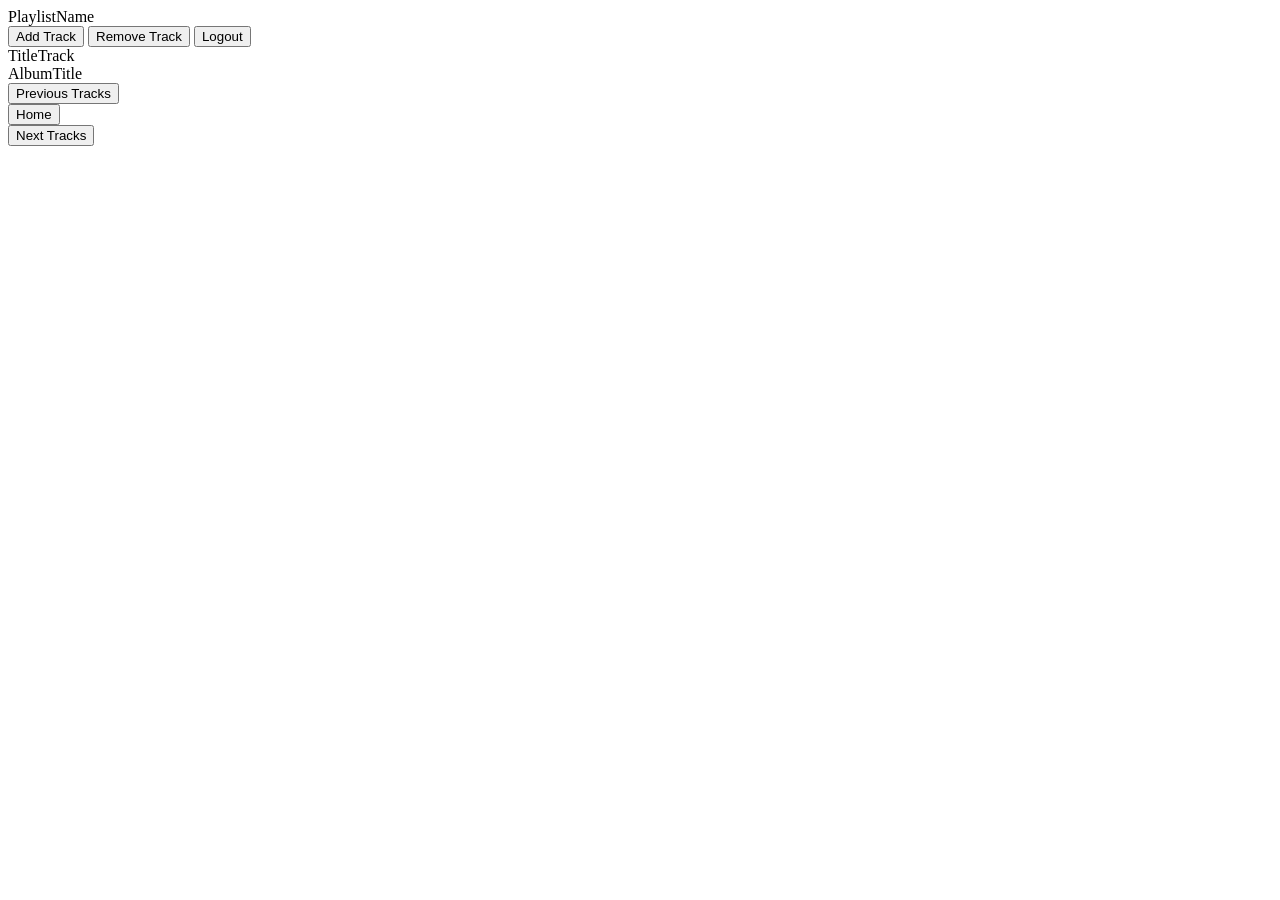
==== pure_html/src/main/webapp/playlist_page.html @ 6fad906e "Changed utext to text, added servlet CSS definition" ====
<!DOCTYPE html>
<html xmlns:th="http://www.thymeleaf.org">
<head>
    <meta charset="UTF-8">
    <title>Playlist $name</title>
    <link rel="stylesheet" href="CSS/playlist_page.css" th:href="@{/CSS/playlist_page.css}">
</head>
<body>
<div class="nav-bar">
    <div class="label-title" th:text="${playlist.name}">PlaylistName</div>
    <div class="spacer"></div>
    <button class="button" th:text="#{playlist_page.addTrack}">Add Track</button>
    <button class="button" th:text="#{playlist_page.removeTrack}">Remove Track</button>
    <button class="button logout" th:text="#{playlist_page.logout}">Logout</button>
</div>
<div class="songs">
    <!-- L'utente qua vede TUTTI i suoi brani -->
    <div class="song">
        <span class="track-title">TitleTrack</span> <br>
        <span class="album-title">AlbumTitle</span>
    </div>
    <div class="song"></div>
    <div class="song"></div>
    <div class="song"></div>
    <div class="song"></div>
    <div class="song"></div>
    <div class="song"></div>
    <div class="song"></div>
    <div class="song"></div>
</div>
<div class="nav-bar">
    <button class="button" th:text="#{playlist_page.previousTracks}">Previous Tracks</button>
    <div class="spacer"></div>
    <button class="button">Home</button>
    <div class="spacer"></div>
    <button class="button" th:text="#{playlist_page.nextTracks}">Next Tracks</button>
</div>
</body>
</html>
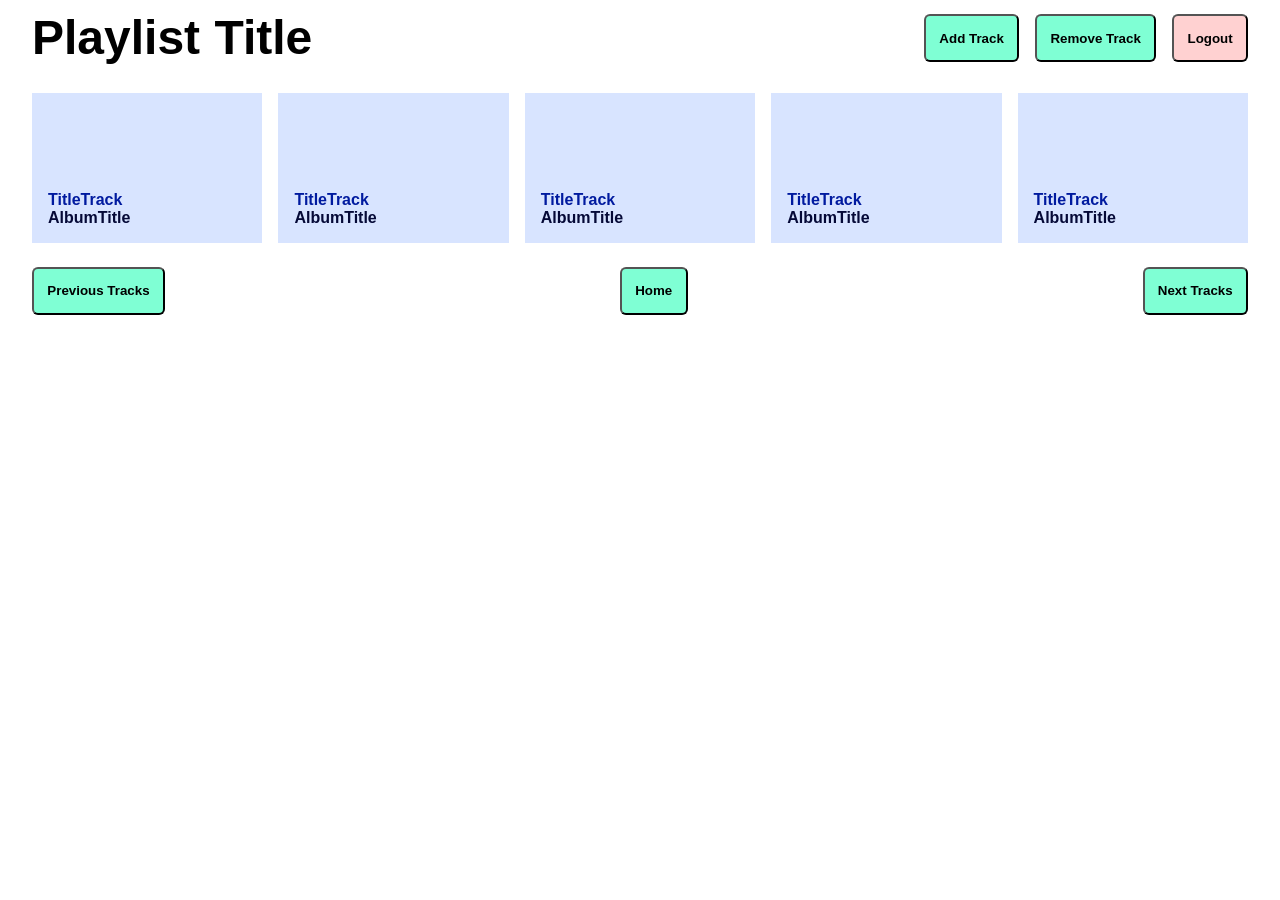
==== commit d4c4296a: "Completed playlist_page logic" ====
--- a/pure_html/src/main/webapp/playlist_page.html
+++ b/pure_html/src/main/webapp/playlist_page.html
@@ -2,31 +2,51 @@
 <html xmlns:th="http://www.thymeleaf.org">
 <head>
     <meta charset="UTF-8">
-    <title>Playlist $name</title>
+    <title th:text="${playlistTitle}">Playlist Title</title>
     <link rel="stylesheet" href="CSS/playlist_page.css" th:href="@{/CSS/playlist_page.css}">
 </head>
 <body>
 <div class="nav-bar">
-    <div class="label-title" th:text="${playlist.name}">PlaylistName</div>
+    <div class="label-title" th:text="${playlistTitle}">Playlist Title</div>
     <div class="spacer"></div>
     <button class="button" th:text="#{playlist_page.addTrack}">Add Track</button>
     <button class="button" th:text="#{playlist_page.removeTrack}">Remove Track</button>
-    <button class="button logout" th:text="#{playlist_page.logout}">Logout</button>
+    <a th:href="@{/Logout}">
+        <button type="submit" class="button logout" th:text="#{playlist_page.logout}">Logout</button>
+    </a>
 </div>
-<div class="songs">
-    <!-- L'utente qua vede TUTTI i suoi brani -->
-    <div class="song">
-        <span class="track-title">TitleTrack</span> <br>
-        <span class="album-title">AlbumTitle</span>
-    </div>
-    <div class="song"></div>
-    <div class="song"></div>
-    <div class="song"></div>
-    <div class="song"></div>
-    <div class="song"></div>
-    <div class="song"></div>
-    <div class="song"></div>
-    <div class="song"></div>
+<div class="songs" th:remove="all-but-first" th:each="track : ${playlistTracks}">
+    <!-- Five tracks per row of the corresponding playlist -->
+    <form action="Tracks" method="GET">
+        <button class="song-button" name="track_id" th:value="${track.path}">
+            <span class="track-title" th:text="${track.title}">TitleTrack</span><br/>
+            <span class="album-title" th:text="${track.album_title}">AlbumTitle</span>
+        </button>
+    </form>
+    <form action="Tracks" method="GET">
+        <button class="song-button" name="track_id" value="1">
+            <span class="track-title">TitleTrack</span><br/>
+            <span class="album-title">AlbumTitle</span>
+        </button>
+    </form>
+    <form action="Tracks" method="GET">
+        <button class="song-button" name="track_id" value="1">
+            <span class="track-title">TitleTrack</span><br/>
+            <span class="album-title">AlbumTitle</span>
+        </button>
+    </form>
+    <form action="Tracks" method="GET">
+        <button class="song-button" name="track_id" value="1">
+            <span class="track-title">TitleTrack</span><br/>
+            <span class="album-title">AlbumTitle</span>
+        </button>
+    </form>
+    <form action="Tracks" method="GET">
+        <button class="song-button" name="track_id" value="1">
+            <span class="track-title">TitleTrack</span><br/>
+            <span class="album-title">AlbumTitle</span>
+        </button>
+    </form>
 </div>
 <div class="nav-bar">
     <button class="button" th:text="#{playlist_page.previousTracks}">Previous Tracks</button>
